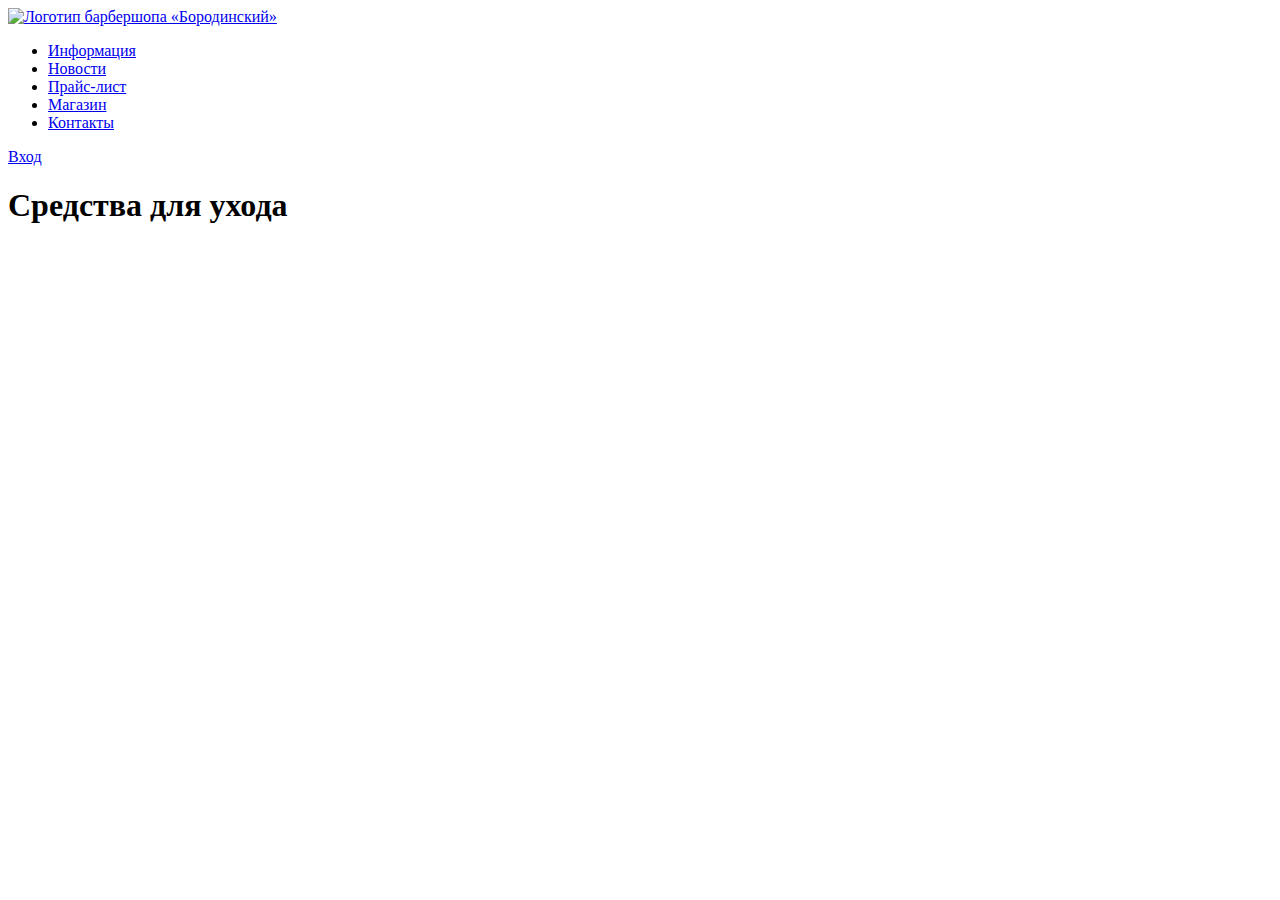
==== catalog.html @ 875f97dc "task3: step 2" ====
<!DOCTYPE html>
<html lang="ru">
<head>
  <meta charset="UTF-8">
  <title>Каталог — Барбершоп «Бородинский»</title>
</head>

<body>

<header>
  <nav>
    <a href="index.html">
      <img src="img/logo.svg" width="111" height="24" alt="Логотип барбершопа «Бородинский»">
    </a>
    <ul>
      <li><a href="blank.html">Информация</a></li>
      <li><a href="blank.html">Новости</a></li>
      <li><a href="price.html">Прайс-лист</a></li>
      <li><a href="catalog.html">Магазин</a></li>
      <li><a href="blank.html">Контакты</a></li>
    </ul>
    <a href="blank.html">Вход</a>
  </nav>
</header>

<main>
  <h1>Cредства для ухода</h1>

</main>

</body>
</html>
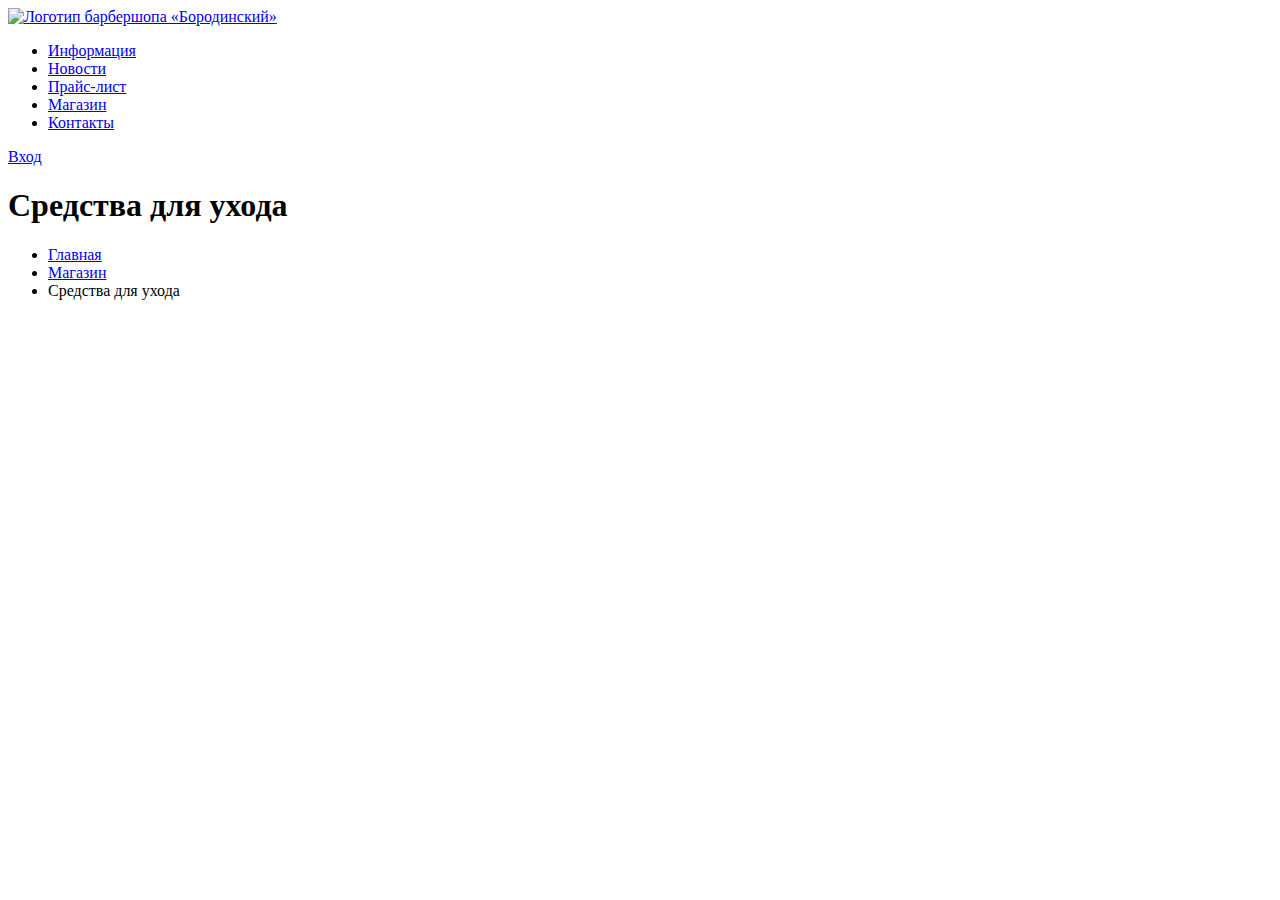
==== commit 79583eb7: "task3: step 3" ====
--- a/catalog.html
+++ b/catalog.html
@@ -26,6 +26,17 @@
 <main>
   <h1>Cредства для ухода</h1>
 
+  <ul>
+    <li>
+      <a href="index.html">Главная</a>
+    </li>
+    <li>
+      <a href="catalog.html">Магазин</a>
+    </li>
+    <li>
+      Средства для ухода
+    </li>
+  </ul>
 </main>
 
 </body>
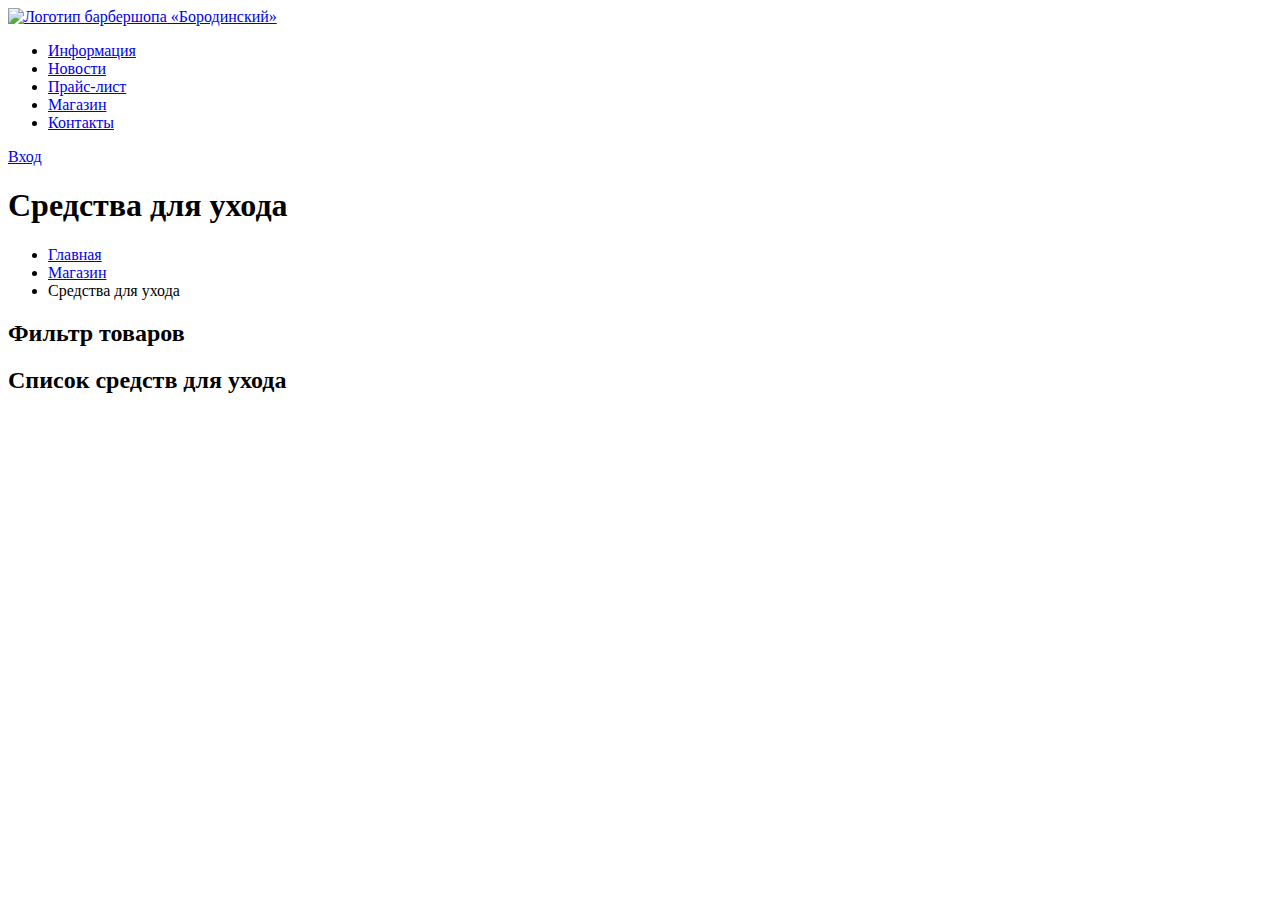
==== commit 50d2cb4d: "task3: step 5" ====
--- a/catalog.html
+++ b/catalog.html
@@ -37,6 +37,16 @@
       Средства для ухода
     </li>
   </ul>
+
+  <section>
+    <h2>Фильтр товаров</h2>
+    <!-- Здесь будет форма фильтра -->
+  </section>
+
+  <section>
+    <h2>Список средств для ухода</h2>
+
+  </section>
 </main>
 
 </body>
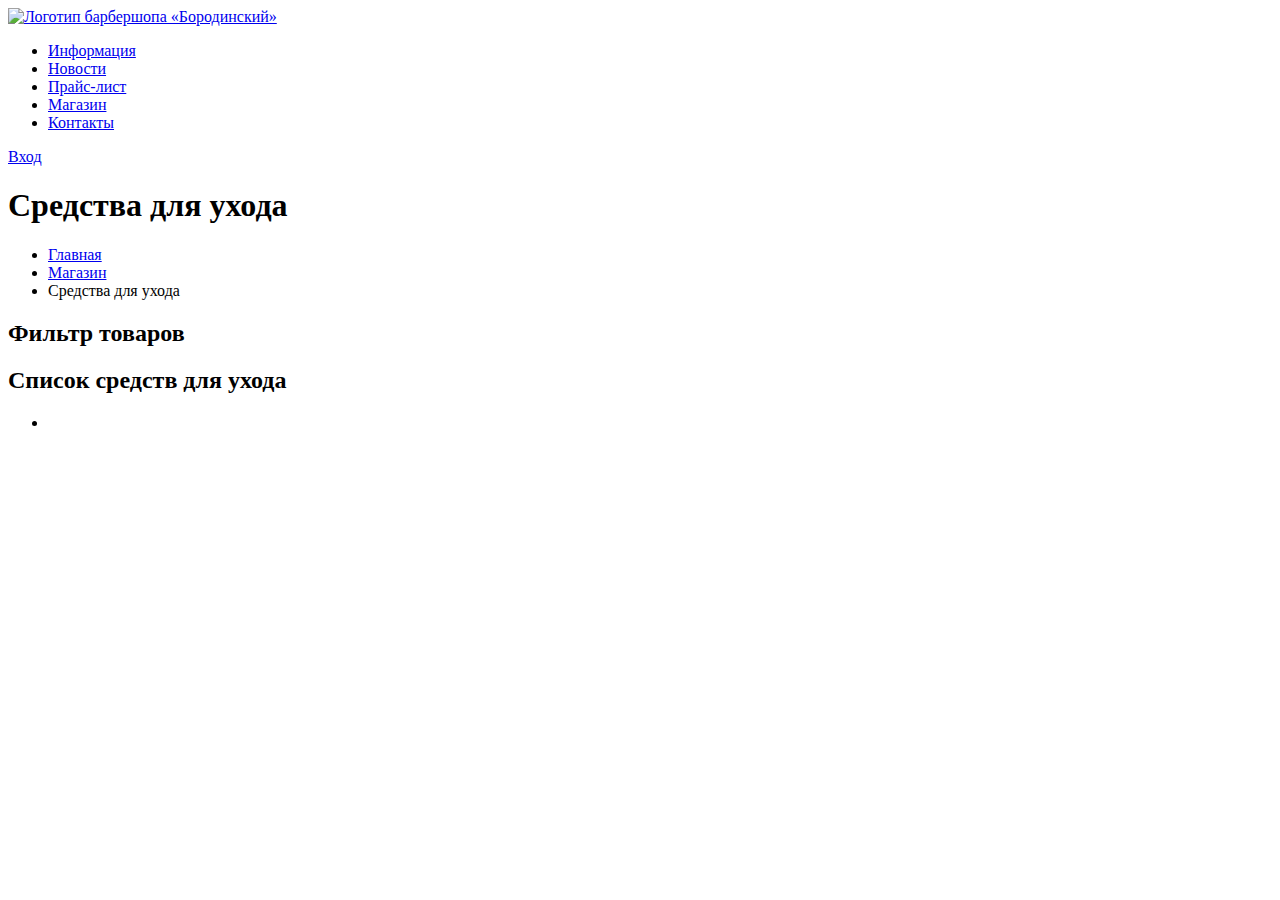
==== commit c7abf794: "task3: step 6" ====
--- a/catalog.html
+++ b/catalog.html
@@ -45,7 +45,11 @@
 
   <section>
     <h2>Список средств для ухода</h2>
+    <ul>
+      <li>
 
+      </li>
+    </ul>
   </section>
 </main>
 
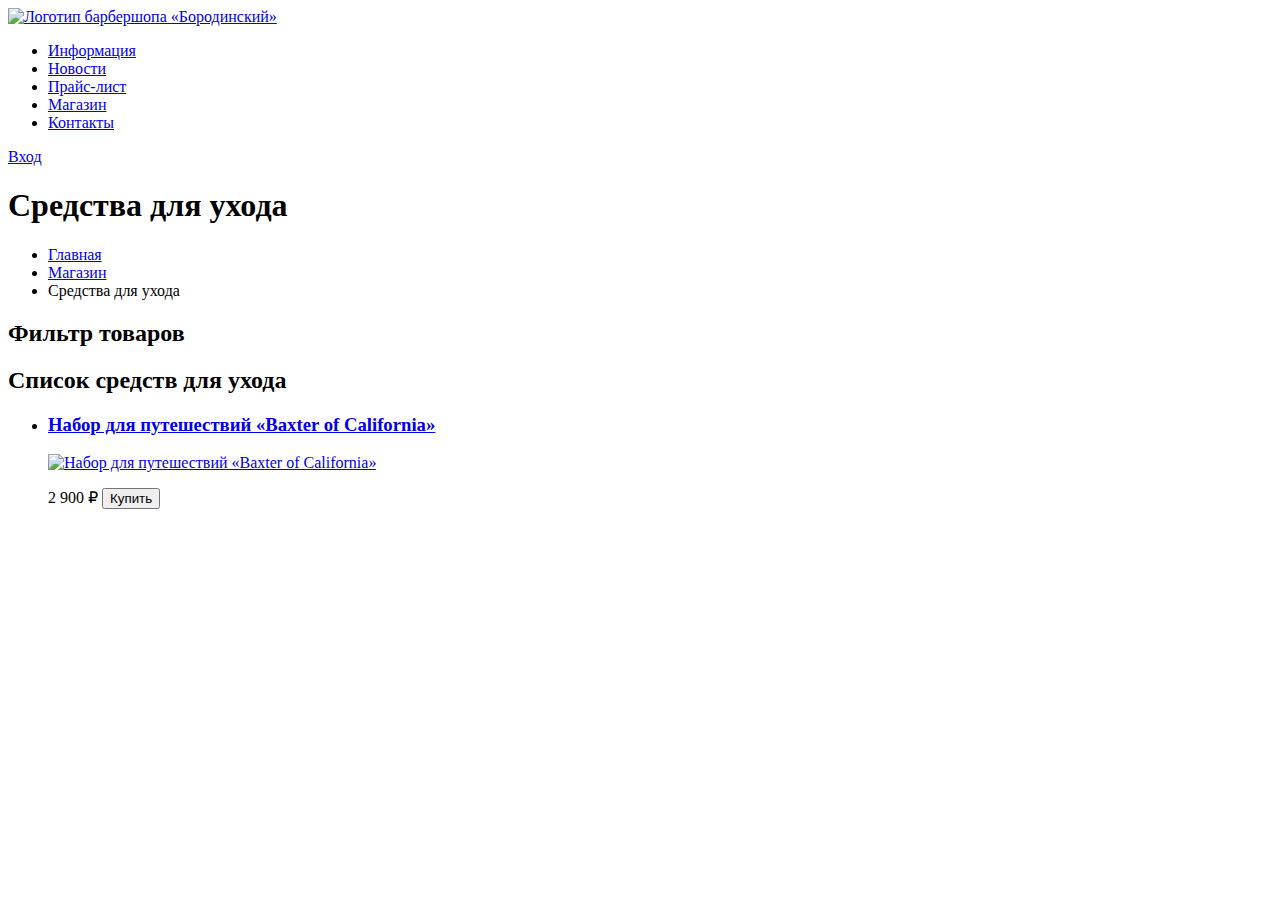
==== commit a867974e: "task3: step 7" ====
--- a/catalog.html
+++ b/catalog.html
@@ -47,7 +47,14 @@
     <h2>Список средств для ухода</h2>
     <ul>
       <li>
-
+        <a href="product.html">
+          <h3>Набор для путешествий «Baxter of California»</h3>
+          <img src="img/product-1.jpg" width="220" height="165" alt="Набор для путешествий «Baxter of California»">
+        </a>
+        <p>
+          2 900 ₽
+          <button type="button">Купить</button>
+        </p>
       </li>
     </ul>
   </section>
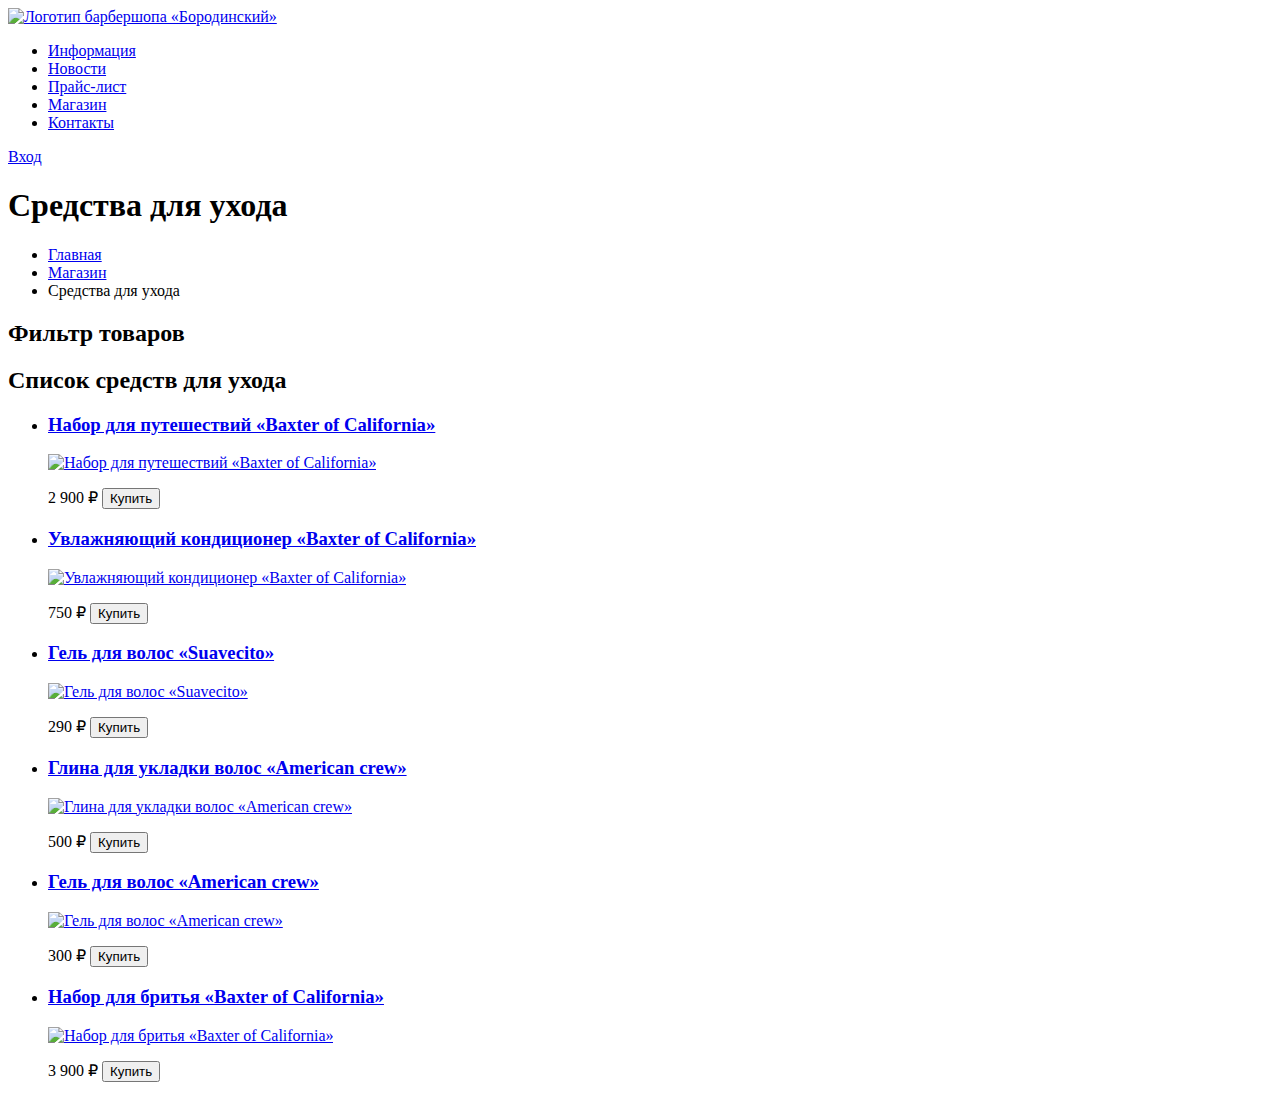
==== commit 29b733bb: "task3: step 8" ====
--- a/catalog.html
+++ b/catalog.html
@@ -49,10 +49,60 @@
       <li>
         <a href="product.html">
           <h3>Набор для путешествий «Baxter of California»</h3>
-          <img src="img/product-1.jpg" width="220" height="165" alt="Набор для путешествий «Baxter of California»">
+          <img src="https://via.placeholder.com/220x165" width="220" height="165" alt="Набор для путешествий «Baxter of California»">
         </a>
         <p>
           2 900 ₽
+          <button type="button">Купить</button>
+        </p>
+      </li>
+      <li>
+        <a href="product.html">
+          <h3>Увлажняющий кондиционер «Baxter of California»</h3>
+          <img src="https://via.placeholder.com/220x165" width="220" height="165" alt="Увлажняющий кондиционер «Baxter of California»">
+        </a>
+        <p>
+          750 ₽
+          <button type="button">Купить</button>
+        </p>
+      </li>
+      <li>
+        <a href="product.html">
+          <h3>Гель для волос «Suavecito»</h3>
+          <img src="https://via.placeholder.com/220x165" width="220" height="165" alt="Гель для волос «Suavecito»">
+        </a>
+        <p>
+          290 ₽
+          <button type="button">Купить</button>
+        </p>
+      </li>
+      <li>
+        <a href="product.html">
+          <h3>Глина для укладки волос «American crew»</h3>
+          <img src="https://via.placeholder.com/220x165" width="220" height="165" alt="Глина для укладки волос «American crew»">
+        </a>
+        <p>
+          500 ₽
+          <button type="button">Купить</button>
+        </p>
+      </li>
+      <li>
+        <a href="product.html">
+          <h3>Гель для волос «American crew»</h3>
+          <img src="https://via.placeholder.com/220x165" width="220" height="165" alt="Гель для волос «American crew»">
+        </a>
+        <p>
+          300 ₽
+          <button type="button">Купить</button>
+        </p>
+      </li>
+      <li>
+        <a href="product.html">
+          <h3>Набор для бритья «Baxter of California»</h3>
+          <img src="https://via.placeholder.com/220x165" width="220" height="165" alt="Набор для бритья «Baxter of California»">
+        </a>
+        <p>
+          3 900 ₽
           <button type="button">Купить</button>
         </p>
       </li>
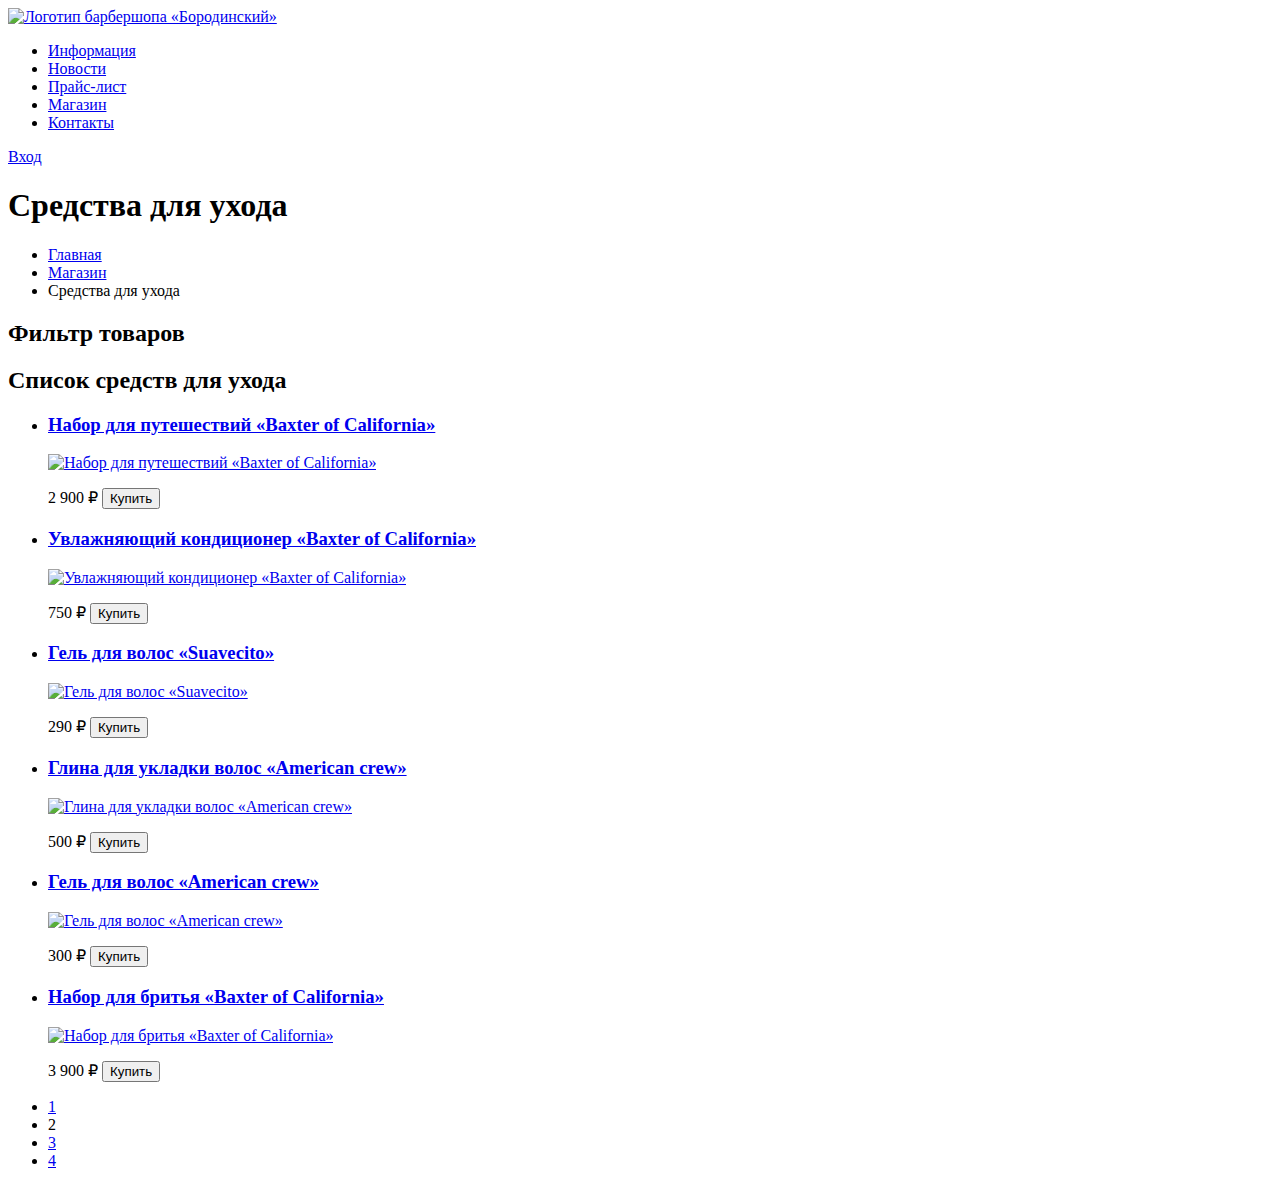
==== commit a09879a2: "task3: step 9" ====
--- a/catalog.html
+++ b/catalog.html
@@ -107,6 +107,21 @@
         </p>
       </li>
     </ul>
+
+    <ul>
+      <li>
+        <a href="#">1</a>
+      </li>
+      <li>
+        <a>2</a>
+      </li>
+      <li>
+        <a href="#">3</a>
+      </li>
+      <li>
+        <a href="#">4</a>
+      </li>
+    </ul>
   </section>
 </main>
 
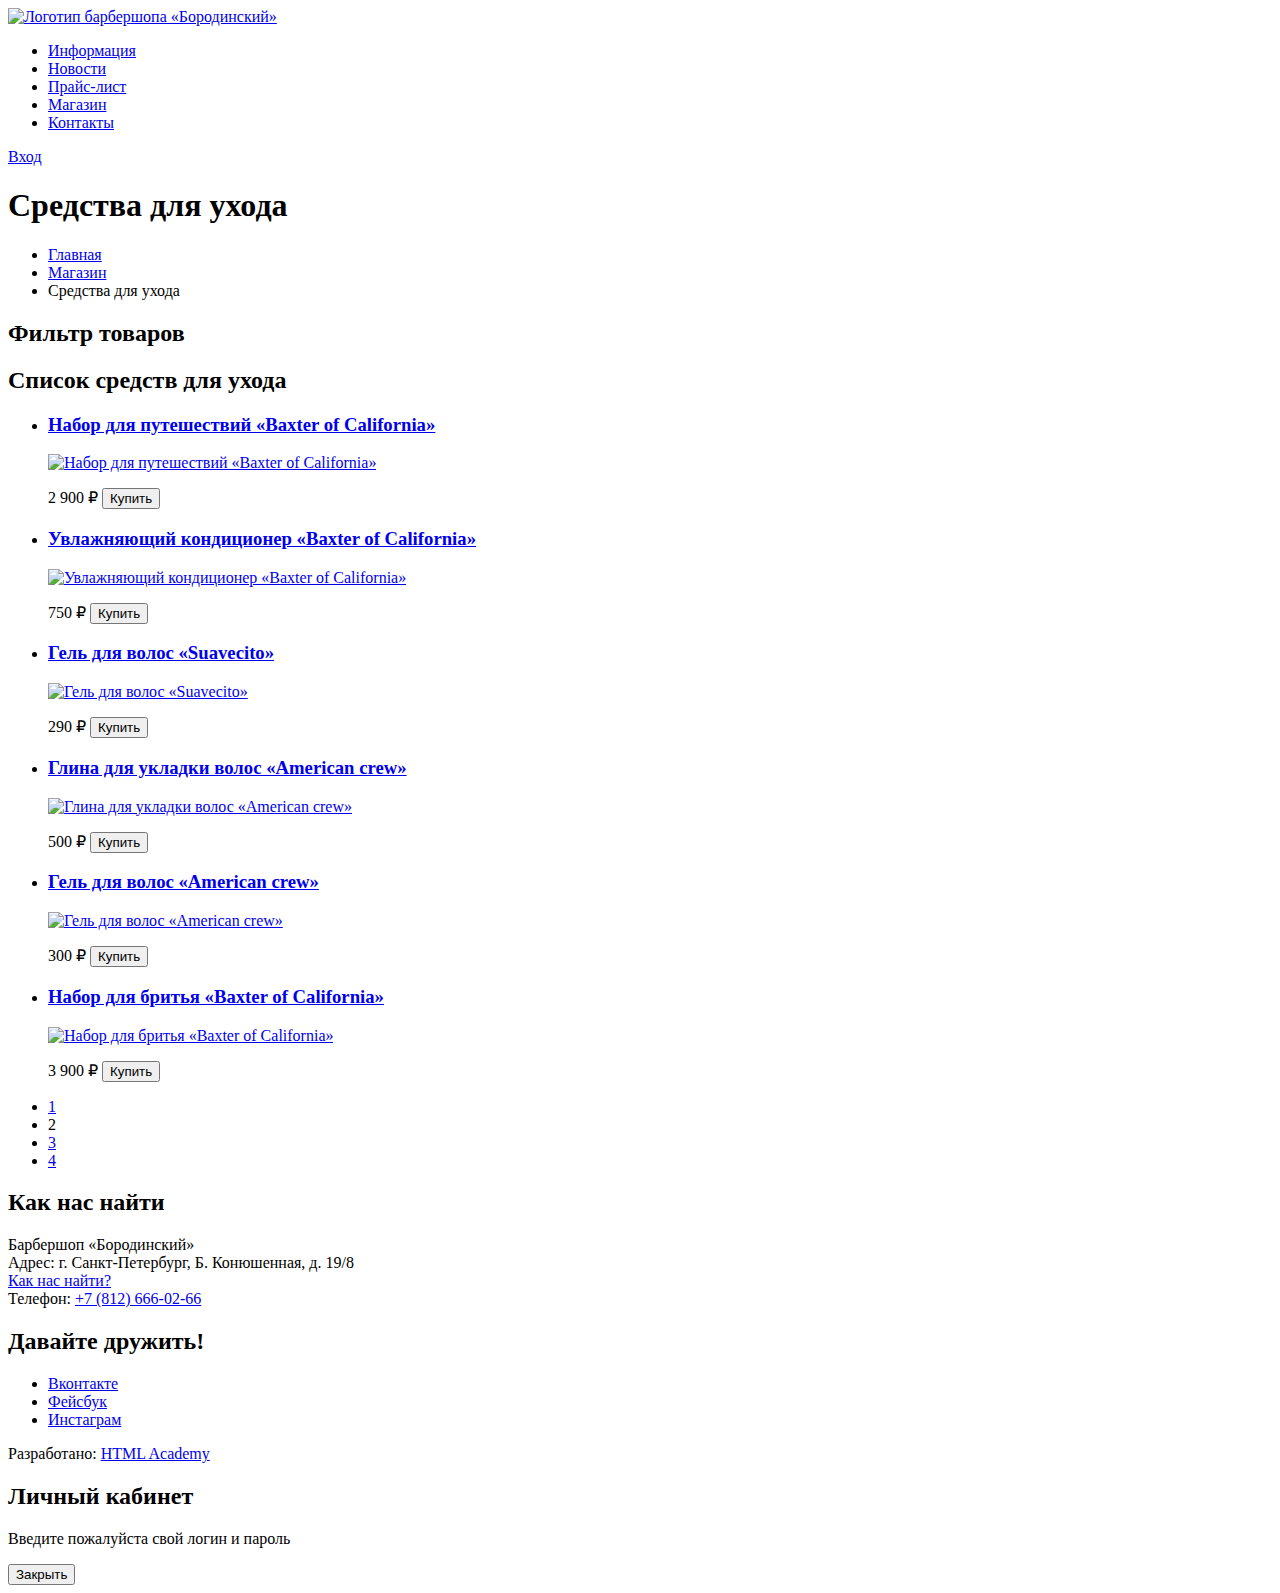
==== commit b8a0834c: "task3: step 11" ====
--- a/catalog.html
+++ b/catalog.html
@@ -125,5 +125,42 @@
   </section>
 </main>
 
+<footer>
+  <section>
+    <h2>Как нас найти</h2>
+    <p>
+      Барбершоп «Бородинский»<br>
+      Адрес: г. Санкт-Петербург, Б. Конюшенная, д. 19/8<br>
+      <a href="blank.html">Как нас найти?</a><br>
+      Телефон: <a href="tel:+78126660266">+7 (812) 666-02-66</a>
+    </p>
+  </section>
+  <section>
+    <h2>Давайте дружить!</h2>
+    <ul>
+      <li>
+        <a href="#">Вконтакте</a>
+      </li>
+      <li>
+        <a href="#">Фейсбук</a>
+      </li>
+      <li>
+        <a href="#">Инстаграм</a>
+      </li>
+    </ul>
+  </section>
+  <p>
+    Разработано:
+    <a href="https://htmlacademy.ru">HTML Academy</a>
+  </p>
+</footer>
+
+<section>
+  <h2>Личный кабинет</h2>
+  <p>Введите пожалуйста свой логин и пароль</p>
+  <!-- Здесь будет форма логина -->
+  <button type="button">Закрыть</button>
+</section>
+
 </body>
 </html>
